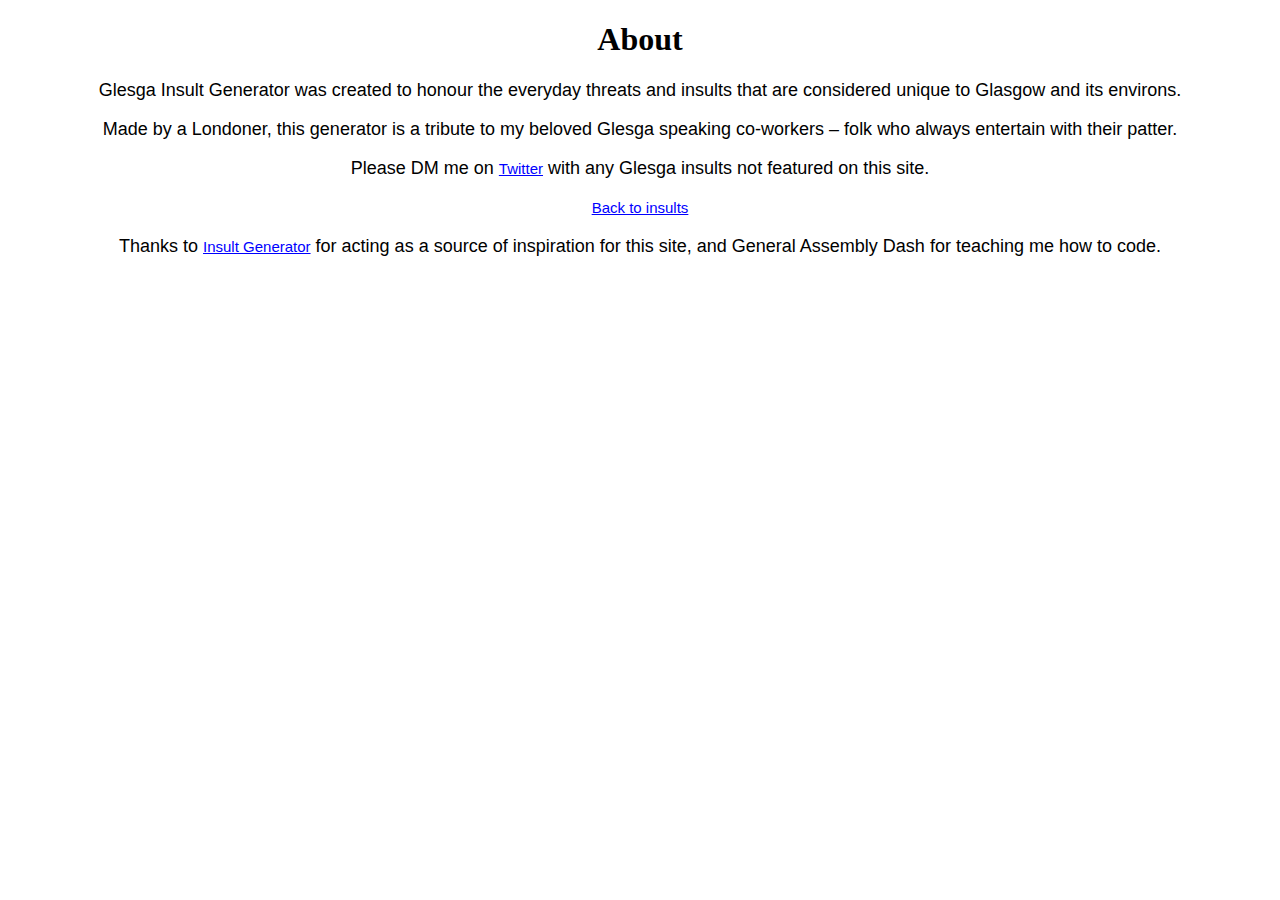
==== about.html @ 5bbbb994 "Initial commit" ====
<!DOCTYPE html>
<html>
<head>
	<title>About</title>
	<link href="style.css" rel="stylesheet">
</head>
	<body>
		<h1>About</h1>
		<p>Glesga Insult Generator was created to honour the everyday threats and insults that are considered unique to Glasgow and its environs. </p>
		<p>Made by a Londoner, this generator is a tribute to my beloved Glesga speaking co-workers – folk who always entertain with their patter.</p>
		<p>Please DM me on <a href "https://twitter.com/MattButler07Twitter">Twitter</a> with any Glesga insults not featured on this site.
		<P><a href="index.html">Back to insults</a></p>
		<p>Thanks to <a href "http://www.insultgenerator.org/">Insult Generator</a> for acting as a source of inspiration for this site, and General Assembly Dash for teaching me how to code.</p> 
	</body>
</html>
---- style.css ----
h2 {
	color: black;
	text-align: center;
	background: white;
	font-family: helvetica;
	font-size: 28px;
}
img {
	margin: 40px 0px 0px 0px;
}
p {
	color: black;
	text-align: center;
	background: white;
	font-family: helvetica;
	font-size: 18px;
	font-style: bold;
}
body {
	background: white;
	color: black;
	text-align: center;
}
ul {
	padding: 10px;
	background: white;
}
li {
	display: inline;
	padding: 0px 10px 0px 10px;
}
a {
	color: blue;
	font-size: 15px;
	font-family: helvetica;
}
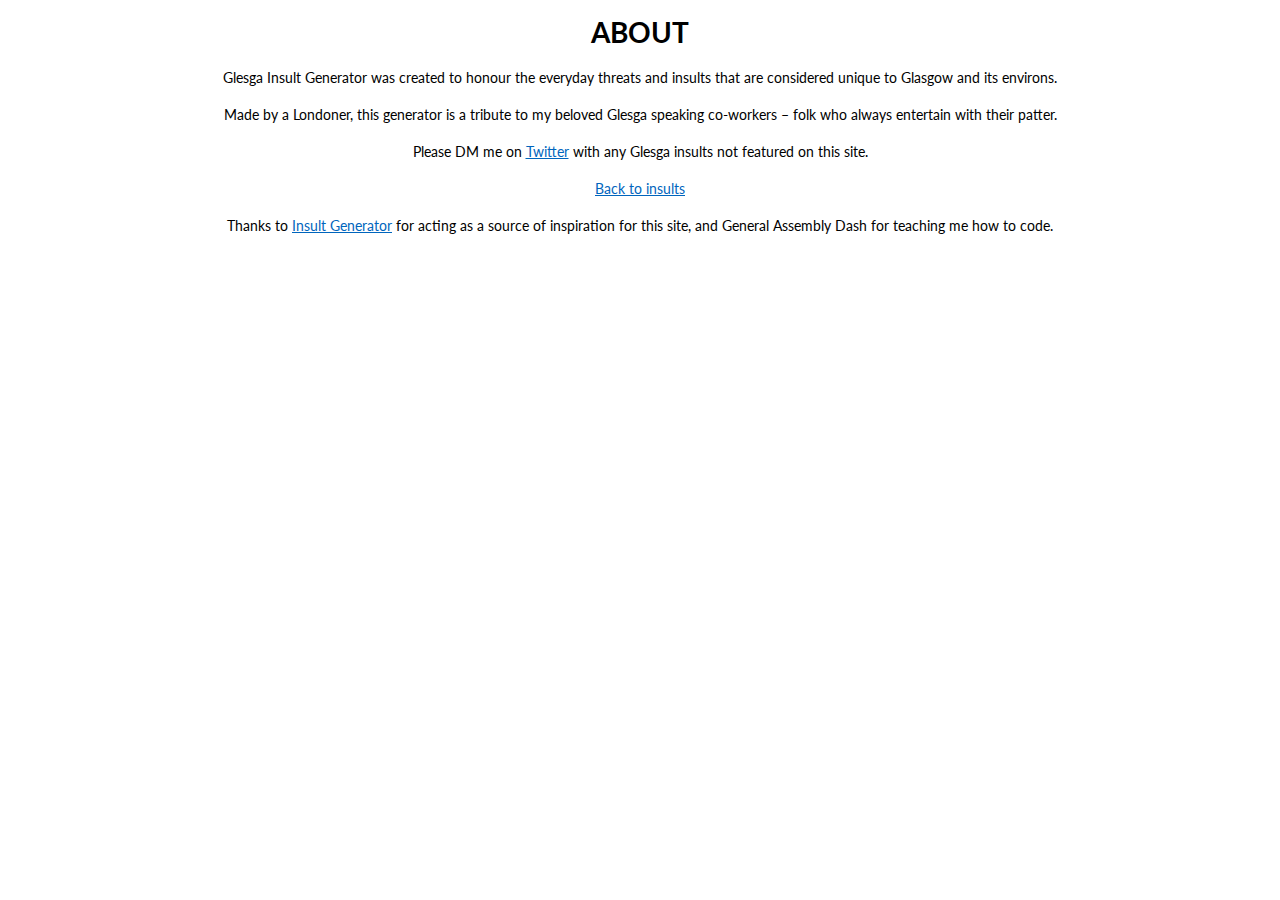
==== commit a81cb464: "Styling tweaks" ====
--- a/about.html
+++ b/about.html
@@ -1,15 +1,15 @@
 <!DOCTYPE html>
 <html>
-<head>
-	<title>About</title>
-	<link href="style.css" rel="stylesheet">
-</head>
-	<body>
-		<h1>About</h1>
-		<p>Glesga Insult Generator was created to honour the everyday threats and insults that are considered unique to Glasgow and its environs. </p>
-		<p>Made by a Londoner, this generator is a tribute to my beloved Glesga speaking co-workers – folk who always entertain with their patter.</p>
-		<p>Please DM me on <a href "https://twitter.com/MattButler07Twitter">Twitter</a> with any Glesga insults not featured on this site.
-		<P><a href="index.html">Back to insults</a></p>
-		<p>Thanks to <a href "http://www.insultgenerator.org/">Insult Generator</a> for acting as a source of inspiration for this site, and General Assembly Dash for teaching me how to code.</p> 
-	</body>
+  <head>
+    <title>Weegie Insult Generator &middot; About</title>
+    <link href="style.css" rel="stylesheet">
+  </head>
+  <body>
+    <h1>About</h1>
+    <p>Glesga Insult Generator was created to honour the everyday threats and insults that are considered unique to Glasgow and its environs. </p>
+    <p>Made by a Londoner, this generator is a tribute to my beloved Glesga speaking co-workers – folk who always entertain with their patter.</p>
+    <p>Please DM me on <a href "https://twitter.com/MattButler07Twitter">Twitter</a> with any Glesga insults not featured on this site.
+    <P><a href="index.html">Back to insults</a></p>
+    <p>Thanks to <a href "http://www.insultgenerator.org/">Insult Generator</a> for acting as a source of inspiration for this site, and General Assembly Dash for teaching me how to code.</p> 
+  </body>
 </html>--- a/style.css
+++ b/style.css
@@ -1,37 +1,45 @@
-h2 {
-	color: black;
-	text-align: center;
-	background: white;
-	font-family: helvetica;
-	font-size: 28px;
-}
-img {
-	margin: 40px 0px 0px 0px;
-}
-p {
-	color: black;
-	text-align: center;
-	background: white;
-	font-family: helvetica;
-	font-size: 18px;
-	font-style: bold;
-}
-body {
-	background: white;
-	color: black;
-	text-align: center;
-}
-ul {
-	padding: 10px;
-	background: white;
-}
-li {
-	display: inline;
-	padding: 0px 10px 0px 10px;
-}
-a {
-	color: blue;
-	font-size: 15px;
-	font-family: helvetica;
+@import url("//fonts.googleapis.com/css?family=Lato");
+
+* {
+  margin: 0;
+  padding: 0;
 }
 
+body {
+  text-align: center;
+  font: 14px 'Lato', sans-serif;
+}
+
+.container {
+  position: absolute;
+  top: 50%;
+  left: 0;
+  width: 100%;
+  margin-top: -155px;
+}
+
+h1 {
+  text-transform: uppercase;
+  margin: 15px 0 20px;
+}
+
+p {
+  margin: 20px 0;
+}
+
+a {
+  display: inline-block;
+  color: #0065bd;
+}
+
+nav {
+  position: fixed;
+  bottom: 0;
+  left: 0;
+  width: 100%;
+  padding-bottom: 6px;
+}
+
+nav a {
+  margin: 0 5px;
+}